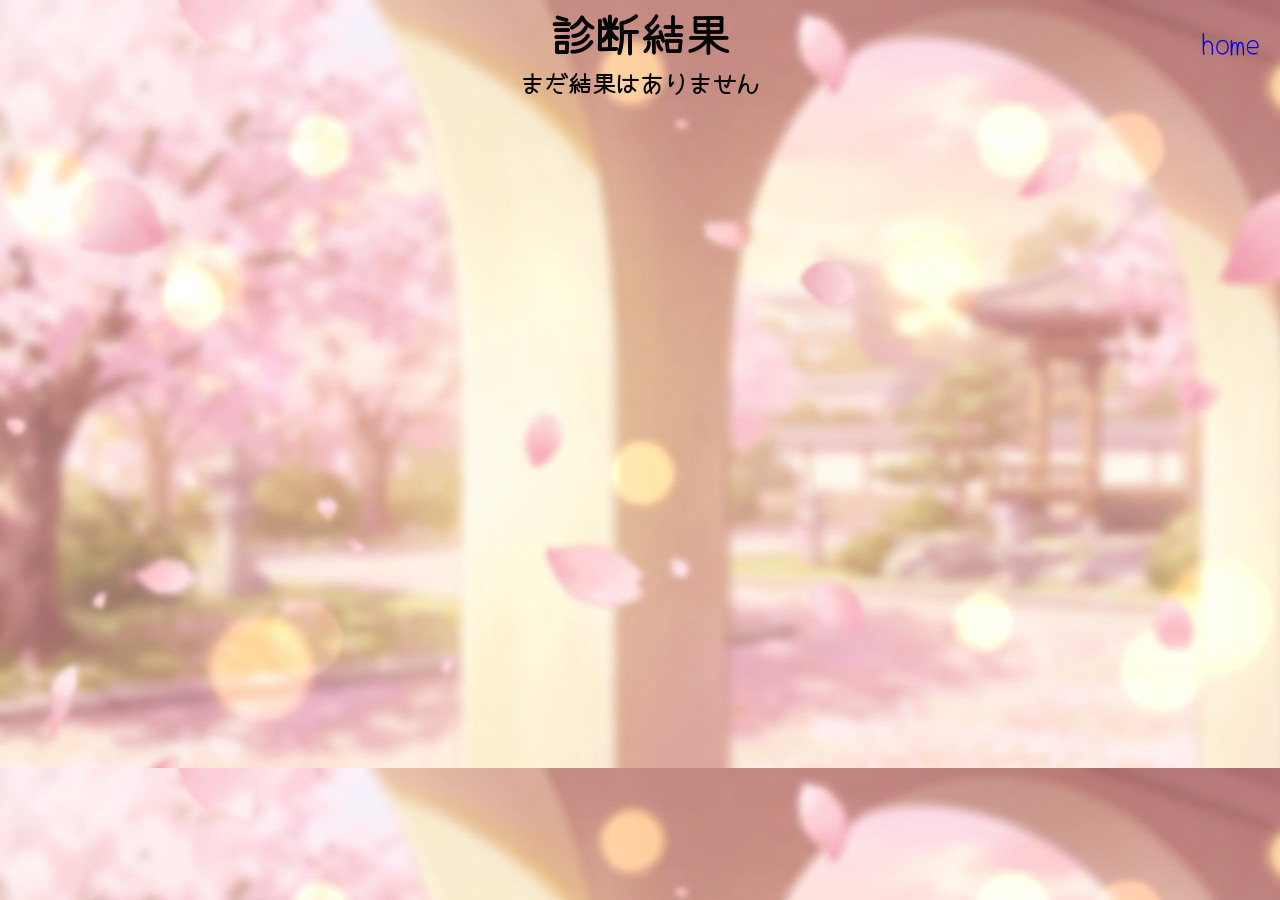
==== result.html @ fa76371d "first commit" ====
<!DOCTYPE html>
<html lang="en">
<head>
    <meta charset="UTF-8">
    <meta name="viewport" content="width=device-width, initial-scale=1.0">
    <title>診断結果</title>
    <link href="https://fonts.googleapis.com/css2?family=Yomogi&display=swap" rel="stylesheet">
    <link rel="stylesheet" href="./style.css">
</head>
    <body>
        
        <a href="./index.html" class="home-btn">
            home
        </a>

        <div id="resultArea">
            <h1 style="font-size: 45px;">診断結果</h1>
            <h2 id="noResult"></h2>
            <h2 id="result"></h2>
        </div>

        <script src="./result.js"></script>
    </body>
</html>
---- style.css ----
* {
    margin: 0px;
    padding: 0px;
}

.index-body {
      overflow: hidden;
}

body {
    text-align: center;
    background-image: url(./img/sakura.png);
    background-attachment: fixed;
    font-family: "Yomogi", cursive;
    margin: 0;                     /* ブラウザ特有の余白をゼロにする */
    min-height: 100vh;             /* 常に画面全体の高さを100%確保する */
    flex-direction: column;        /* 中身を縦並びにする */
    justify-content: center;       /* 【上下の真ん中】に配置する */
}

#splash {
    position: fixed;
    inset: 0;
    z-index: 9999;

    display: flex;
    justify-content: center;
    align-items: center;

    background: rgb(255, 222, 251);
}

a {
    text-decoration: none;
}

h1 {
    margin-top: 0;
    margin-bottom: 0;
    font-size: 28px;
}

h2 {
    margin-top: 0;
    margin-bottom: 0;
    font-size: 24px;
}

h3 {
    margin-top: 10px;
}

.home-btn {
  position: fixed; /* 画面に対して位置を完全に固定 */
  top: 20px;       /* 上からの位置 */
  right: 20px;     /* 右からの位置 */
  z-index: 9999;   /* 他の要素に隠れないように最前面に表示 */
  
  font-size: 30px; /* マークの大きさ（画像を使う場合は不要です） */
  text-decoration: none; /* リンクの下線を消す */
  cursor: pointer; /* マウスを乗せたときに指マークにする */
}

.flex-container {
  display: flex;
  justify-content: center; /* ★space-between から center に変更（要素を中央に寄せる） */
  gap: 0;               /* ★左の文字と右の画像の間のスキマ（好みで調整してください） */
  width: 100%;             /* 画面幅いっぱいに使う */
  align-items: flex-start;
  max-width: 950px;        /* 全体の横幅の最大値 */
  margin: 80px auto 0;          /* 画面の中央に寄せる */
  padding: 20px 0 20px;
  background-color: rgba(255, 185, 248, 0.347);
  border-radius: 10px;
  box-shadow:2px 2px 10px 1px rgba(75, 1, 68, 0.735);
}

/* 左側の器は、幅だけを固定して縦は中身に合わせる */
.sindan_block {
  flex: 1;
  width: 100%;
  max-width: 480px;
  text-align: center;
}

/* 【重要】質問フォームが表示されたときに、高さを固定してスクロールバーを出す */
#sindanForm {
  width: 100%;
  height: 60vh;             /* 画面の高さの65%に固定（アバターの窓枠と大体同じ高さになります） */
  overflow-y: scroll;       /* 縦方向のスクロールバーを「強制表示」にする */
  padding-right: 15px;      /* スクロールバーと問題文が被らないための余白 */
  box-sizing: border-box;
}

.text-box {
  text-align: center;              /* テキストを左寄せにする */
  width: 100%;
  box-sizing: border-box;
}

#sindanForm::-webkit-scrollbar-track {
  background: #ffe6f1;
  border-radius: 10px;
}

#sindanForm::-webkit-scrollbar {
  width: 12px;
}

#sindanForm::-webkit-scrollbar-thumb {
  background: linear-gradient(45deg, #ff9ecf, #ffc3e0);
  border-radius: 10px;
}

#questions p {
    margin-bottom: 30px; /* 質問ごとの間隔 */
    font-weight: bold;   /* 質問文を太字に */
}

p {
    background-color: rgba(255, 246, 185, 0.596);
    border-radius: 14px;
    margin-top: 20px;
    margin-left: auto;
    margin-right: auto;
    padding-top: 17px;
    padding-bottom: 17px;
    padding-left: 18px;
    width: 90%;
    text-align: left;
    transition: 0.2s;
    font-size: 22px;
    box-shadow: 1px 1px 5px 1px rgb(139, 139, 109);
}

label {
    display: block;
    text-align: left;
    margin-left: 18px;
    margin-top: 10px;
    font-weight: normal;
    font-size: 19px;
}

:root {
  --radioBtn-size: 22px;
  --active-color: #f1b2cecd;
  --inactive-color: rgb(255, 255, 255);
}

input[type="radio"] {
  appearance: none;

  width: var(--radioBtn-size);
  height: var(--radioBtn-size);

  border-radius: 50%;
  border: 2px solid var(--active-color);

  background-color: rgba(255, 211, 246, 0.285);
  cursor: pointer;

  transition: 0.2s;

  position: relative; /* after用 */
}

input[type="radio"]:checked {
  border: none;
  background: transparent;
}

input[type="radio"]:checked::after {
  content: "";

  position: absolute;

  width: 60px;
  height: 60px;

  top: -18px;
  left: -19px;

  background-image: url("./img/Btn.png");
  background-size: contain;
  background-repeat: no-repeat;
  background-position: center;
}

#startBtn {
  margin-top: 50px;
}

.styled {
  display: inline-block;
  margin: 15px auto;
  padding: 12px 30px;
  font-size: 18px;
  border-radius: 50px;
  border: none;
  background: linear-gradient(45deg, #ff9ecf, #ffc3e0);
  color: white;
  font-weight: bold;
  cursor: pointer;
  box-shadow:2px 2px 6px 1px rgb(75, 1, 68);
}

.resultImg {
    width: 450px;
    margin-top: 10px;
}

#resultArea #result p {
  width: 450px;
}

/* 3Dアバターを包む枠のスタイル */
#canvas-container {
    width: 335px;           
    height: 335px;          
    margin-left: 45px;    
    background-image: url(./img/house.png); 
    background-size: 100%;
    overflow: hidden;       

    border-radius: 30px 30px 12px 12px; /* 上だけ丸みを強くしてアーチ窓風に */
    border: 6px solid #c28d62a1;/*窓のウッドフレーム（茶色）*/
    box-shadow: 1px 1px 7px 1px;
    flex-shrink: 0;
    display: flex;
    justify-content: center;       /* アバターを右側エリアの中央に */
  }

/* Canvas自体は常に親要素（container）に100%フィットさせる */
#avatarCanvas {
    width: 100% !important;
    height: 100% !important;
    display: block;
}
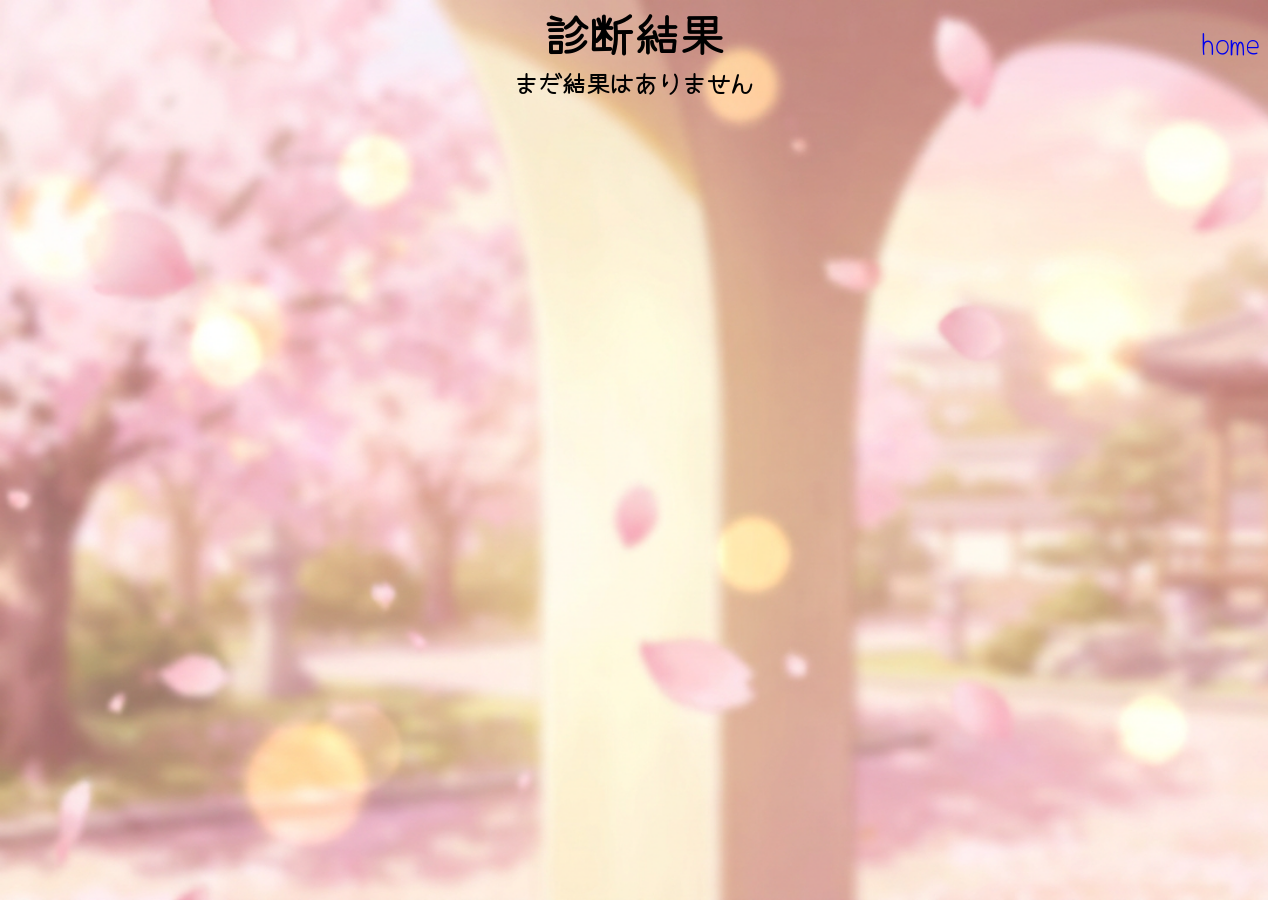
==== commit f866010c: "変更" ====
--- a/result.html
+++ b/result.html
@@ -9,10 +9,12 @@
 </head>
     <body>
         
+        <!-- ホームボタン -->
         <a href="./index.html" class="home-btn">
             home
         </a>
 
+        <!-- 結果表示 -->
         <div id="resultArea">
             <h1 style="font-size: 45px;">診断結果</h1>
             <h2 id="noResult"></h2>
--- a/style.css
+++ b/style.css
@@ -1,36 +1,57 @@
 * {
+    /* 余白をすべて0にリセット */
     margin: 0px;
     padding: 0px;
 }
 
 .index-body {
-      overflow: hidden;
+    /* 画面をスクロールさせない */
+    overflow: hidden; 
 }
 
 body {
-    text-align: center;
-    background-image: url(./img/sakura.png);
+    /* 中身を中央寄せ */
+    text-align: center; 
+    /* 背景画像の設定 */
+    background-image: url(./img/sakura.png); 
+    /* 背景画像を画面幅100%に合わせる */
+    background-size: cover;
+    /* スクロールしても背景を動かさない */
     background-attachment: fixed;
+    /* 手書き風フォントを適用 */
     font-family: "Yomogi", cursive;
-    margin: 0;                     /* ブラウザ特有の余白をゼロにする */
-    min-height: 100vh;             /* 常に画面全体の高さを100%確保する */
-    flex-direction: column;        /* 中身を縦並びにする */
-    justify-content: center;       /* 【上下の真ん中】に配置する */
-}
-
-#splash {
+    margin: 0;
+    /* 画面の縦幅をいっぱいに確保 */
+    min-height: 100vh;
+}
+
+#wrapper {
+    min-height: 100vh;
+    /* 中身を画面の上下左右の真ん中に配置 */
+    display: flex;
+    justify-content: center;
+    align-items: center; 
+}
+
+#splash { /* キャラクターが読み込まれるまで画面を映さない */
+    /* ローディング画面を全画面に固定 */
     position: fixed;
     inset: 0;
+    /* 一番手前に表示 */
     z-index: 9999;
 
+    /* ローディング演出を真ん中に配置 */
     display: flex;
     justify-content: center;
     align-items: center;
 
-    background: rgb(255, 222, 251);
+    /* background: rgb(255, 222, 251); */
+    background-image: url(./img/sakura.png);
+    background-size: cover;
 }
 
 a {
+    /* リンクの下線を消す */
     text-decoration: none;
 }
 
@@ -51,70 +72,89 @@
 }
 
 .home-btn {
-  position: fixed; /* 画面に対して位置を完全に固定 */
-  top: 20px;       /* 上からの位置 */
-  right: 20px;     /* 右からの位置 */
-  z-index: 9999;   /* 他の要素に隠れないように最前面に表示 */
-  
-  font-size: 30px; /* マークの大きさ（画像を使う場合は不要です） */
-  text-decoration: none; /* リンクの下線を消す */
-  cursor: pointer; /* マウスを乗せたときに指マークにする */
+    /* ボタンを画面の右上に固定 */
+    position: fixed; 
+    top: 20px;       
+    right: 20px;     
+    /* 最前面に表示 */
+    z-index: 9999;   
+    
+    font-size: 30px; 
+    text-decoration: none; 
+    /* マウスを乗せたときに指マークにする */
+    cursor: pointer; 
 }
 
 .flex-container {
-  display: flex;
-  justify-content: center; /* ★space-between から center に変更（要素を中央に寄せる） */
-  gap: 0;               /* ★左の文字と右の画像の間のスキマ（好みで調整してください） */
-  width: 100%;             /* 画面幅いっぱいに使う */
-  align-items: flex-start;
-  max-width: 950px;        /* 全体の横幅の最大値 */
-  margin: 80px auto 0;          /* 画面の中央に寄せる */
-  padding: 20px 0 20px;
-  background-color: rgba(255, 185, 248, 0.347);
-  border-radius: 10px;
-  box-shadow:2px 2px 10px 1px rgba(75, 1, 68, 0.735);
-}
-
-/* 左側の器は、幅だけを固定して縦は中身に合わせる */
+    /* 質問とアバターを横並びにする */
+    display: flex;
+    /* 中身を中央寄せ */
+    justify-content: center; 
+    gap: 0;               
+    width: 100%;             
+    /* 横並びの上のラインを揃える */
+    align-items: flex-start;
+    /* 全体の最大横幅 */
+    max-width: 950px;        
+    /* 全体を画面の真ん中に寄せる */
+    margin: 0 auto 0;          
+    padding: 20px 0 20px;
+    background-color: rgba(255, 185, 248, 0.347);
+    /* 角を丸くする */
+    border-radius: 10px;
+    /* 外側に影をつける */
+    box-shadow:2px 2px 10px 1px rgba(75, 1, 68, 0.735);
+}
+
 .sindan_block {
-  flex: 1;
-  width: 100%;
-  max-width: 480px;
-  text-align: center;
-}
-
-/* 【重要】質問フォームが表示されたときに、高さを固定してスクロールバーを出す */
+    /* 左右の枠をバランスよく伸縮させる */
+    flex: 1;
+    width: 100%;
+    max-width: 480px;
+    text-align: center;
+}
+
 #sindanForm {
-  width: 100%;
-  height: 60vh;             /* 画面の高さの65%に固定（アバターの窓枠と大体同じ高さになります） */
-  overflow-y: scroll;       /* 縦方向のスクロールバーを「強制表示」にする */
-  padding-right: 15px;      /* スクロールバーと問題文が被らないための余白 */
-  box-sizing: border-box;
+    width: 100%;
+    /* 高さを330pxに固定 */
+    height: 330px;             
+    /* はみ出た質問は縦スクロールさせる */
+    overflow-y: scroll;       
+    /* スクロールバーと文字の重なり防止 */
+    padding-right: 15px;      
+    /* 余白を含めてサイズを固定 */
+    box-sizing: border-box;
 }
 
 .text-box {
-  text-align: center;              /* テキストを左寄せにする */
-  width: 100%;
-  box-sizing: border-box;
-}
-
+    text-align: center;              
+    width: 100%;
+    box-sizing: border-box;
+}
+
+/* スクロールバーの背景（レール） */
 #sindanForm::-webkit-scrollbar-track {
-  background: #ffe6f1;
-  border-radius: 10px;
-}
-
+    background: #ffe6f1;
+    border-radius: 10px;
+}
+
+/* スクロールバーの太さ */
 #sindanForm::-webkit-scrollbar {
-  width: 12px;
-}
-
+    width: 12px;
+}
+
+/* スクロールバーのつまみ（動く部分） */
 #sindanForm::-webkit-scrollbar-thumb {
-  background: linear-gradient(45deg, #ff9ecf, #ffc3e0);
-  border-radius: 10px;
+    /* ピンクのグラデーション */
+    background: linear-gradient(45deg, #ff9ecf, #ffc3e0);
+    border-radius: 10px;
 }
 
 #questions p {
-    margin-bottom: 30px; /* 質問ごとの間隔 */
-    font-weight: bold;   /* 質問文を太字に */
+    /* 質問ごとの間隔 */
+    margin-bottom: 30px; 
+    /* 質問文を太字に */
+    font-weight: bold;   
 }
 
 p {
@@ -127,14 +167,17 @@
     padding-bottom: 17px;
     padding-left: 18px;
     width: 90%;
+    /* 文章を左詰めで読みやすく */
     text-align: left;
+    /* 変化を0.2秒でなめらかにする */
     transition: 0.2s;
     font-size: 22px;
     box-shadow: 1px 1px 5px 1px rgb(139, 139, 109);
 }
 
 label {
-    display: block;
+    /* 選択肢を一行ずつ縦に並べる */
+    display: block; 
     text-align: left;
     margin-left: 18px;
     margin-top: 10px;
@@ -143,97 +186,149 @@
 }
 
 :root {
-  --radioBtn-size: 22px;
-  --active-color: #f1b2cecd;
-  --inactive-color: rgb(255, 255, 255);
+    /* 共通で使うサイズと色の設定 */
+    --radioBtn-size: 22px;
+    --active-color: #f1b2cecd;
+    --inactive-color: rgb(255, 255, 255);
 }
 
 input[type="radio"] {
-  appearance: none;
-
-  width: var(--radioBtn-size);
-  height: var(--radioBtn-size);
-
-  border-radius: 50%;
-  border: 2px solid var(--active-color);
-
-  background-color: rgba(255, 211, 246, 0.285);
-  cursor: pointer;
-
-  transition: 0.2s;
-
-  position: relative; /* after用 */
+    /* 標準のラジオボタンの見た目を消す */
+    appearance: none;
+
+    width: var(--radioBtn-size);
+    height: var(--radioBtn-size);
+
+    border-radius: 50%;
+    /* フチに線の色をつける */
+    border: 2px solid var(--active-color);
+
+    background-color: rgba(255, 211, 246, 0.285);
+    cursor: pointer;
+
+    transition: 0.2s;
+
+    /* チェック用画像（::after）の位置の基準 */
+    position: relative; 
 }
 
 input[type="radio"]:checked {
-  border: none;
-  background: transparent;
-}
-
+    /* チェック時は元のフチ線を消す */
+    border: none;
+    /* 背景を透明にする */
+    background: transparent;
+}
+
+/* ラジオボタンにチェックが入ったときの画像設定 */
 input[type="radio"]:checked::after {
-  content: "";
-
-  position: absolute;
-
-  width: 60px;
-  height: 60px;
-
-  top: -18px;
-  left: -19px;
-
-  background-image: url("./img/Btn.png");
-  background-size: contain;
-  background-repeat: no-repeat;
-  background-position: center;
+    content: "";
+
+    /* ラジオボタンの丸を基準に自由に動かす */
+    position: absolute;
+
+    /* 画像のサイズ */
+    width: 60px;
+    height: 60px;
+
+    /* 画像の中心が重なるように位置を微調整 */
+    top: -18px;
+    left: -19px;
+
+    /* チェック時の画像を指定 */
+    background-image: url("./img/Btn.png");
+    /* 枠内に画像を綺麗に収める */
+    background-size: contain;
+    background-repeat: no-repeat;
+    background-position: center;
 }
 
 #startBtn {
-  margin-top: 50px;
+    margin-top: 50px;
 }
 
 .styled {
-  display: inline-block;
-  margin: 15px auto;
-  padding: 12px 30px;
-  font-size: 18px;
-  border-radius: 50px;
-  border: none;
-  background: linear-gradient(45deg, #ff9ecf, #ffc3e0);
-  color: white;
-  font-weight: bold;
-  cursor: pointer;
-  box-shadow:2px 2px 6px 1px rgb(75, 1, 68);
-}
-
-.resultImg {
+    display: inline-block;
+    margin: 15px auto;
+    padding: 12px 30px;
+    font-size: 18px;
+    /* ボタンを装飾にする */
+    border-radius: 50px;
+    border: none;
+    /* ピンクのグラデーション */
+    background: linear-gradient(45deg, #ff9ecf, #ffc3e0);
+    color: white;
+    font-weight: bold;
+    cursor: pointer;
+    box-shadow:2px 2px 6px 1px rgb(75, 1, 68);
+}
+
+.resultImg { /*結果画像*/
     width: 450px;
+    background-color: rgba(255, 246, 185, 0.596);
+    border-radius: 14px;
+    box-shadow: 1px 1px 5px 1px rgb(139, 139, 109);
     margin-top: 10px;
 }
 
+/* 結果表示エリアの設定 */
+#resultArea {
+    box-sizing: border-box;
+}
+
 #resultArea #result p {
-  width: 450px;
-}
-
-/* 3Dアバターを包む枠のスタイル */
+    /* 文章の幅を上の画像（450px）と揃える */
+    width: 450px;
+}
+
 #canvas-container {
+    /* 3Dアバター表示枠のサイズ */
     width: 335px;           
     height: 335px;          
+    /* 左の質問エリアとの間隔 */
     margin-left: 45px;    
+    /* 背景画像 */
     background-image: url(./img/house.png); 
     background-size: 100%;
+    /* はみ出た部分は見えなくする */
     overflow: hidden;       
 
-    border-radius: 30px 30px 12px 12px; /* 上だけ丸みを強くしてアーチ窓風に */
-    border: 6px solid #c28d62a1;/*窓のウッドフレーム（茶色）*/
+    border-radius: 30px 30px 12px 12px; 
+    /* 茶色の窓枠をつける */
+    border: 6px solid #c28d62a1;
     box-shadow: 1px 1px 7px 1px;
+    /* 画面が狭くなってもサイズを縮ませない */
     flex-shrink: 0;
     display: flex;
-    justify-content: center;       /* アバターを右側エリアの中央に */
-  }
-
-/* Canvas自体は常に親要素（container）に100%フィットさせる */
+    /* アバターを窓の中央に配置 */
+    justify-content: center;       
+}
+
 #avatarCanvas {
+    /* 3Dキャンバスを窓枠いっぱいに広げる */
     width: 100% !important;
     height: 100% !important;
+    /* 不要な隙間ができるのを防ぐ */
     display: block;
+}
+
+
+/* スクロールバーを消す */
+html {
+    scrollbar-gutter: stable;
+}
+
+/* 太さ */
+::-webkit-scrollbar {
+    width: 12px;
+}
+
+/* スクロールバーの背景（レール） */
+::-webkit-scrollbar-track {
+    background: #ffe6f1;
+}
+
+/* スクロールバーのつまみ */
+::-webkit-scrollbar-thumb {
+    background: linear-gradient(45deg, #ff9ecf, #ffc3e0);
+    border-radius: 10px;
 }
